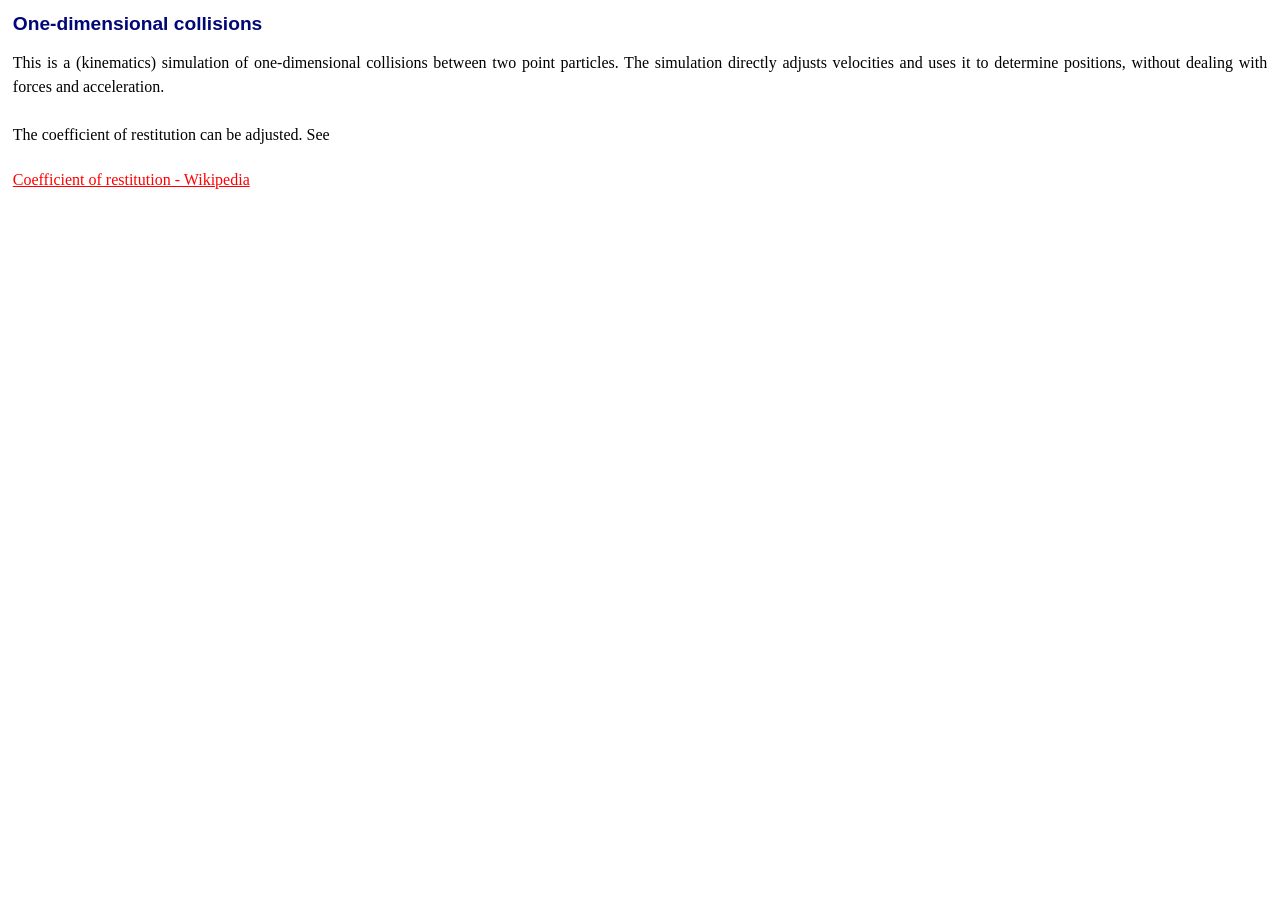
==== Collisions1D_Intro_1.html @ 4dccb5cc "Add files via upload Unzipped files in EJS model" ====
<html>
  <head>
    <title> Introduction</title>
    <link rel="stylesheet" type="text/css" href="_ejs_library/css/ejss.css"></link>
  </head>
  <body > 

    <h2>
      One-dimensional collisions
    </h2>
    <p style="margin-top: 0">
      This is a (kinematics) simulation of one-dimensional collisions between 
      two point particles. The simulation directly adjusts velocities and uses 
      it to determine positions, without dealing with forces and acceleration.
    </p>
    <p style="margin-top: 0">
      
    </p>
    <p style="margin-top: 0">
      The coefficient of restitution can be adjusted. See 
    </p>
    <a href="https://en.wikipedia.org/wiki/Coefficient_of_restitution">Coefficient 
    of restitution - Wikipedia</a>
  
  </body>
</html>
---- _ejs_library/css/ejss.css ----
﻿/* This defines styles and classes used for OSP-EjsS pages */
body { 
	margin: 1% 1% 1% 1%;
    text-align: justify; 
    font-size: medium; 
    font-family: Georgia, "Times New Roman", Times, serif; 
}
h1, h2, h3, h4, h5, h6 {
  hyphens: none !important;
  -moz-hyphens: none !important;
  -webkit-hyphens: none !important;
  adobe-hyphenate: none !important;
  page-break-after: avoid !important;
  page-break-inside: avoid !important;
  text-indent: 0px;
  text-align: left;
  font-family: Helvetica, Geneva, Arial, SunSans-Regular, sans-serif;}
h1 { text-align: left; color: #0000C8; margin: 0; padding: 0.2em; font-size: 135% !important;}
h2 { text-align: left; color: #000777; font-size: 120% !important; page-break-after: avoid !important;}
h3 { text-align: left; color:navy; font-size: 110% !important; page-break-after: avoid !important;}
h4 { text-align: left; }
h5 { text-align: left; }
h6 { text-align: left; }
li {text-align: left; margin-top: 1em; margin-bottom: 1em;}

p  { 
  -webkit-hyphens: auto;
  -moz-hyphens: auto;
  hyphens: auto;
  hyphenate-after: 3;
  hyphenate-before: 3;
  hyphenate-lines: 2;
  -webkit-hyphenate-after: 3;
  -webkit-hyphenate-before: 3;
  -webkit-hyphenate-lines: 2;
  line-height: 1.5em;
  margin: 0;
  margin-bottom:1.5em;
  text-align: justify;
  orphans: 2;
  widows: 2; }
a:link { color:red}
a:visited { color:fuchsia}
address {
  margin-top: 1em;
  padding-top: 1em;
  border-top: thin dotted 
}

button { font-family: Georgia, "Times New Roman", Times, serif; font-size: 1em; color: black; }

input { font-size: 0.70em; }
input[readonly] {
    background:lightgray;
    color:black;
}
svg { overflow: hidden; }


div.experiment p {
  display: inline;
}


.ArrayPanel, .DataTable {
  border: 1px solid black;
  display: table;
  width: 100%;
}
.ArrayPanel thead, .ArrayPanel tbody {
  float: left;
  width: 100%;
}
.ArrayPanel tbody, .DataTable tbody {
  overflow: auto;
}
.ArrayPanel tr, .DataPanel tr {
  width: 100%;
  display: table;
}
.ArrayPanel th, .DataTable th {
  width: 1%;
  border: 1px solid black;
  text-align: center;
}
.ArrayPanel td, .DataTable td {
  width: 1%;
  border: 1px solid black;
  text-align: right;
}
.ArrayPanel thead, .DataTable thead {
    background: lightgray;
    overflow-y: scroll;
    position: relative;
}

.BoxPanel {
  background : red;
}

._TabbedPanel\.span { display : table;  margin : auto; }

._TabbedPanel\.ul { list-style-type: none; margin: 0; padding: 0; overflow: hidden; }
._TabbedPanel\.li { float: left; text-align: center; margin-top: 0em; margin-bottom: 0em; 
                    border: 1px solid #ccc; border-top-left-radius: 5px; border-top-right-radius: 5px; }
._TabbedPanel\.a { userSelect: none; display: inline-block; color: black; text-align: center; 
                  padding: 7px 8px; text-decoration: none; transition: 0.3s;  font-size: 14px; }
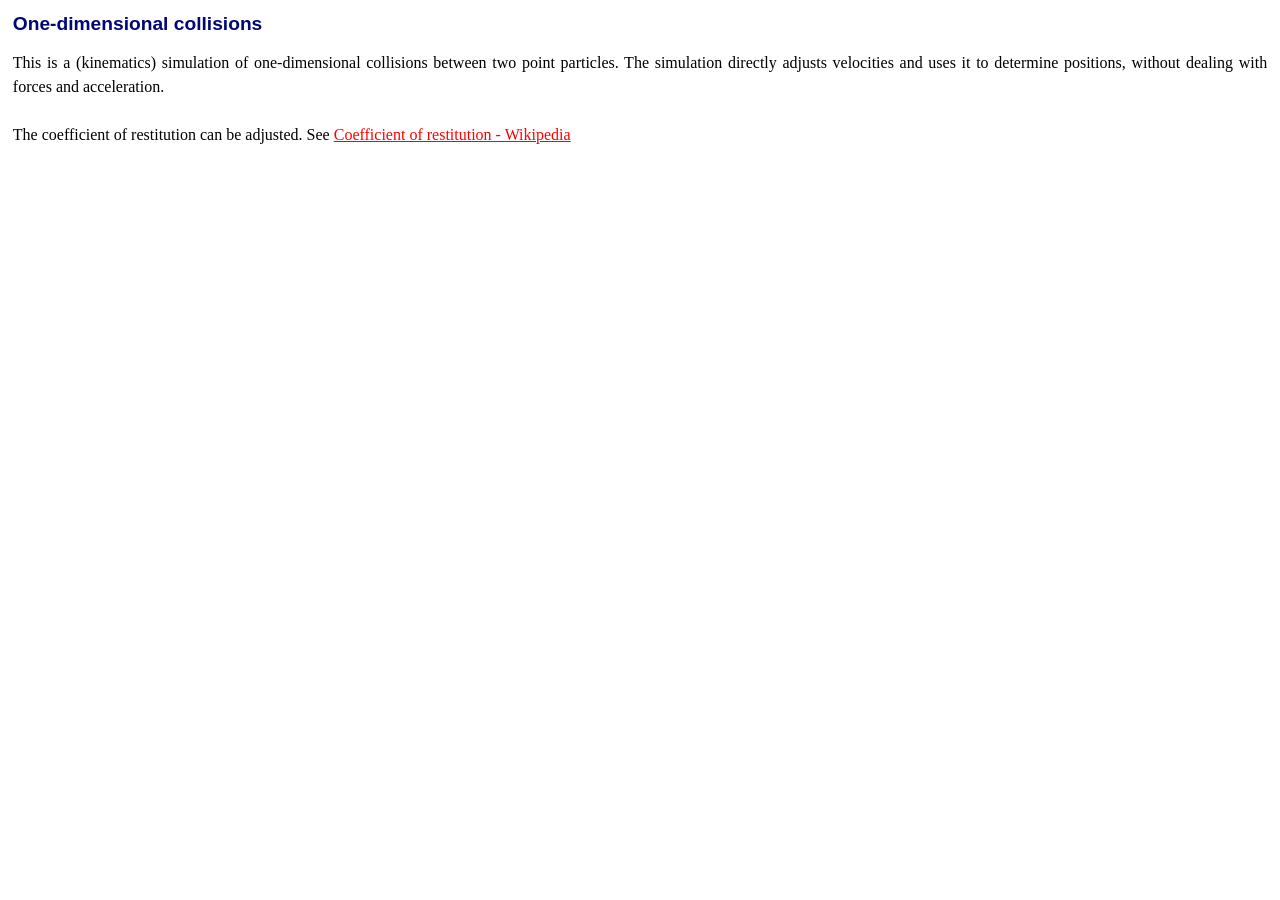
==== commit 5d962c61: "Update Collisions1D_Intro_1.html Cleaned up HTML" ====
--- a/Collisions1D_Intro_1.html
+++ b/Collisions1D_Intro_1.html
@@ -4,23 +4,19 @@
     <link rel="stylesheet" type="text/css" href="_ejs_library/css/ejss.css"></link>
   </head>
   <body > 
-
-    <h2>
-      One-dimensional collisions
-    </h2>
-    <p style="margin-top: 0">
-      This is a (kinematics) simulation of one-dimensional collisions between 
-      two point particles. The simulation directly adjusts velocities and uses 
-      it to determine positions, without dealing with forces and acceleration.
-    </p>
-    <p style="margin-top: 0">
-      
-    </p>
-    <p style="margin-top: 0">
-      The coefficient of restitution can be adjusted. See 
-    </p>
-    <a href="https://en.wikipedia.org/wiki/Coefficient_of_restitution">Coefficient 
-    of restitution - Wikipedia</a>
+
+    <h2>
+      One-dimensional collisions
+    </h2>
+    <p style="margin-top: 0">
+      This is a (kinematics) simulation of one-dimensional collisions between 
+      two point particles. The simulation directly adjusts velocities and uses 
+      it to determine positions, without dealing with forces and acceleration.
+    </p>
+    <p style="margin-top: 0">
+      The coefficient of restitution can be adjusted. See <a href="https://en.wikipedia.org/wiki/Coefficient_of_restitution">Coefficient 
+      of restitution - Wikipedia</a>
+    </p>
   
   </body>
 </html>
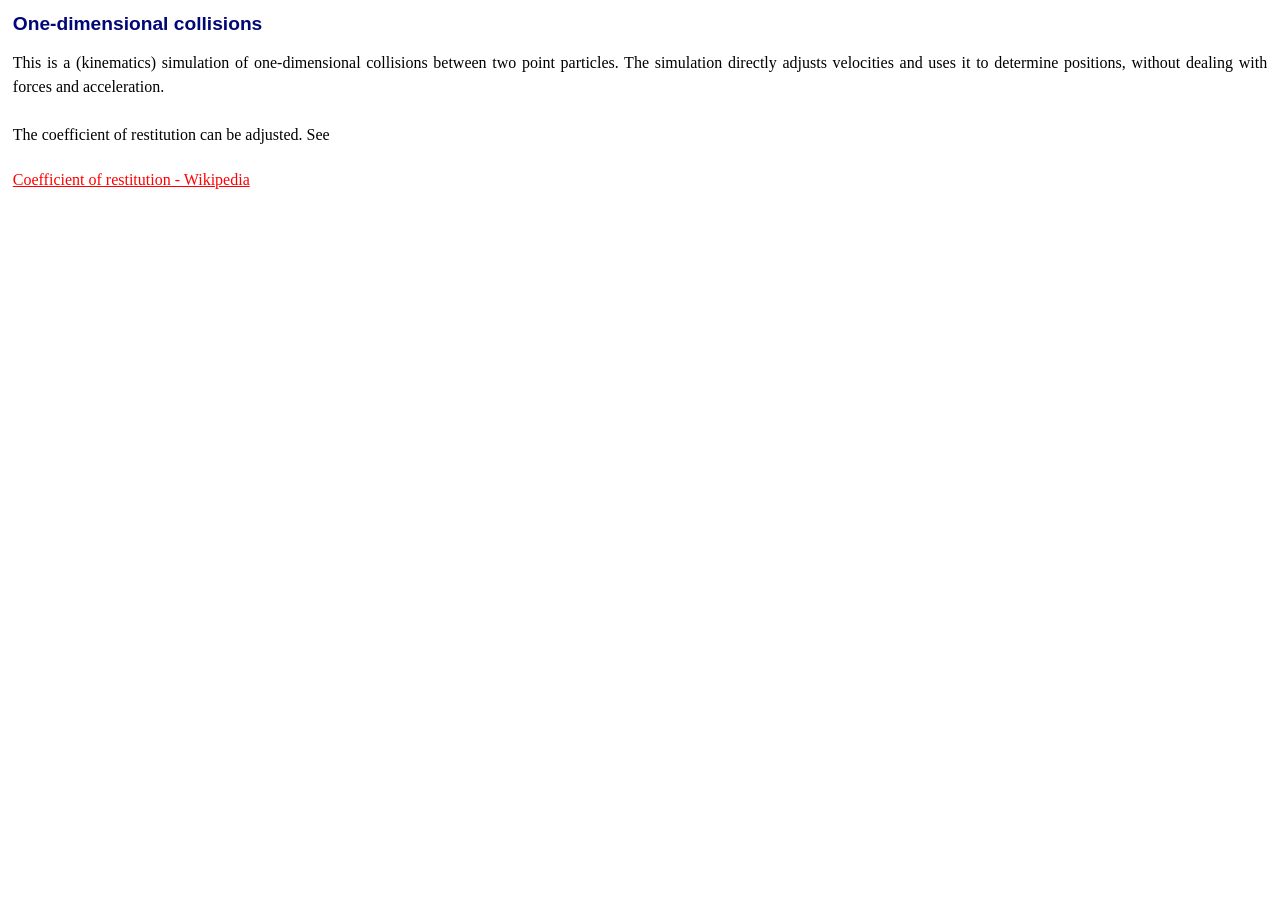
==== commit 6d1143c8: "Edited to disable most sliders in quiz mode" ====
--- a/Collisions1D_Intro_1.html
+++ b/Collisions1D_Intro_1.html
@@ -4,19 +4,23 @@
     <link rel="stylesheet" type="text/css" href="_ejs_library/css/ejss.css"></link>
   </head>
   <body > 
-
-    <h2>
-      One-dimensional collisions
-    </h2>
-    <p style="margin-top: 0">
-      This is a (kinematics) simulation of one-dimensional collisions between 
-      two point particles. The simulation directly adjusts velocities and uses 
-      it to determine positions, without dealing with forces and acceleration.
-    </p>
-    <p style="margin-top: 0">
-      The coefficient of restitution can be adjusted. See <a href="https://en.wikipedia.org/wiki/Coefficient_of_restitution">Coefficient 
-      of restitution - Wikipedia</a>
-    </p>
+
+    <h2>
+      One-dimensional collisions
+    </h2>
+    <p style="margin-top: 0">
+      This is a (kinematics) simulation of one-dimensional collisions between 
+      two point particles. The simulation directly adjusts velocities and uses 
+      it to determine positions, without dealing with forces and acceleration.
+    </p>
+    <p style="margin-top: 0">
+      
+    </p>
+    <p style="margin-top: 0">
+      The coefficient of restitution can be adjusted. See
+    </p>
+    <a href="https://en.wikipedia.org/wiki/Coefficient_of_restitution">Coefficient 
+    of restitution - Wikipedia</a>
   
   </body>
 </html>
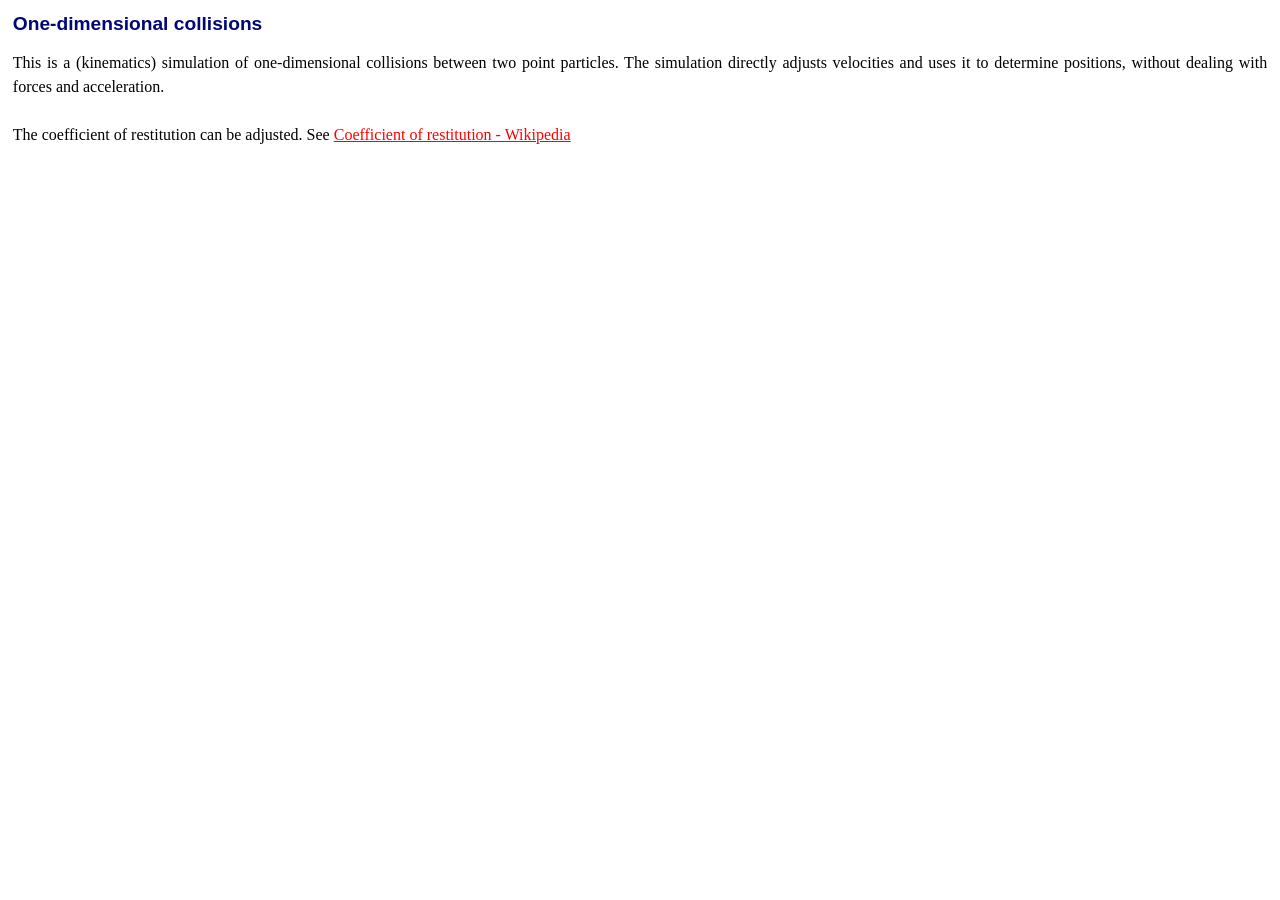
==== commit 83d500a5: "Fixed extra spacing in HTML" ====
--- a/Collisions1D_Intro_1.html
+++ b/Collisions1D_Intro_1.html
@@ -4,23 +4,22 @@
     <link rel="stylesheet" type="text/css" href="_ejs_library/css/ejss.css"></link>
   </head>
   <body > 
-
-    <h2>
-      One-dimensional collisions
-    </h2>
-    <p style="margin-top: 0">
-      This is a (kinematics) simulation of one-dimensional collisions between 
-      two point particles. The simulation directly adjusts velocities and uses 
-      it to determine positions, without dealing with forces and acceleration.
-    </p>
-    <p style="margin-top: 0">
-      
-    </p>
-    <p style="margin-top: 0">
-      The coefficient of restitution can be adjusted. See
-    </p>
-    <a href="https://en.wikipedia.org/wiki/Coefficient_of_restitution">Coefficient 
-    of restitution - Wikipedia</a>
-  
+
+    <h2>
+      One-dimensional collisions
+    </h2>
+    <p style="margin-top: 0">
+      This is a (kinematics) simulation of one-dimensional collisions between 
+      two point particles. The simulation directly adjusts velocities and uses 
+      it to determine positions, without dealing with forces and acceleration.
+    </p>
+    <p style="margin-top: 0">
+      
+    </p>
+    <p style="margin-top: 0">
+      The coefficient of restitution can be adjusted. See
+      <a href="https://en.wikipedia.org/wiki/Coefficient_of_restitution">Coefficient 
+      of restitution - Wikipedia</a>
+    </p>
   </body>
 </html>
